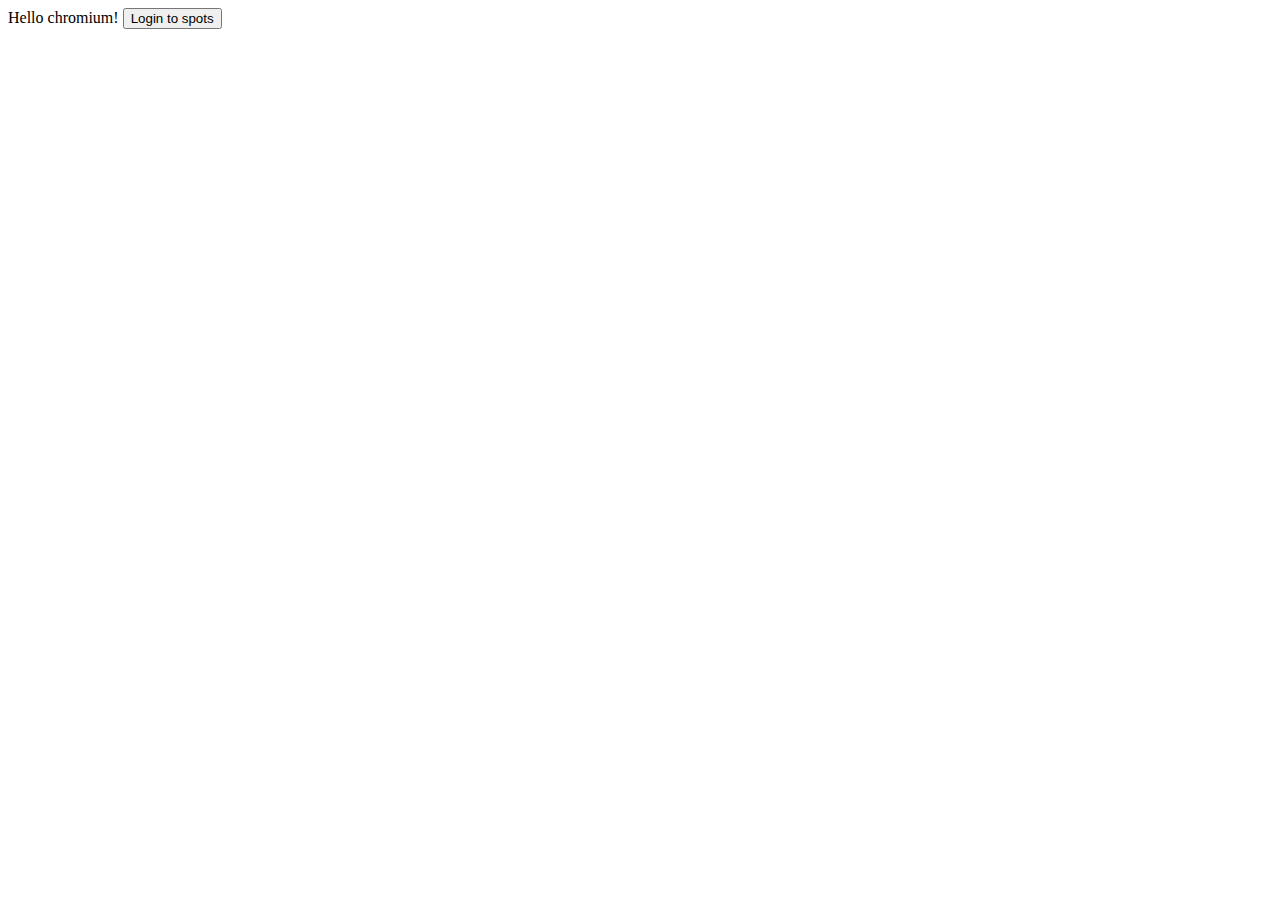
==== web/hello.html @ 75a5691d "Files" ====
<!DOCTYPE html>
<html>
  <head>
    <title>AllPlay</title>

    <!-- Include eel.js - note this file doesn't exist in the 'web' directory -->
    <script type="text/javascript" src="/eel.js"></script>
    <script type="text/javascript">
      eel.expose(say_hello_js); // Expose this function to Python
      function say_hello_js(x) {
        console.log("Hello from " + x);
      }

      function callpy() {
          // this is a callback, whatever is returned from eel.pycall() is passed into console.log(). 
          eel.pycall()(console.log);
      }

      say_hello_js("Javascript World!");
      eel.say_hello_py("Javascript World!"); // Call a Python function
    </script>
  </head>

  <body>
    Hello chromium!
    <button onclick="callpy()">Login to spots</button>
  </body>
</html>
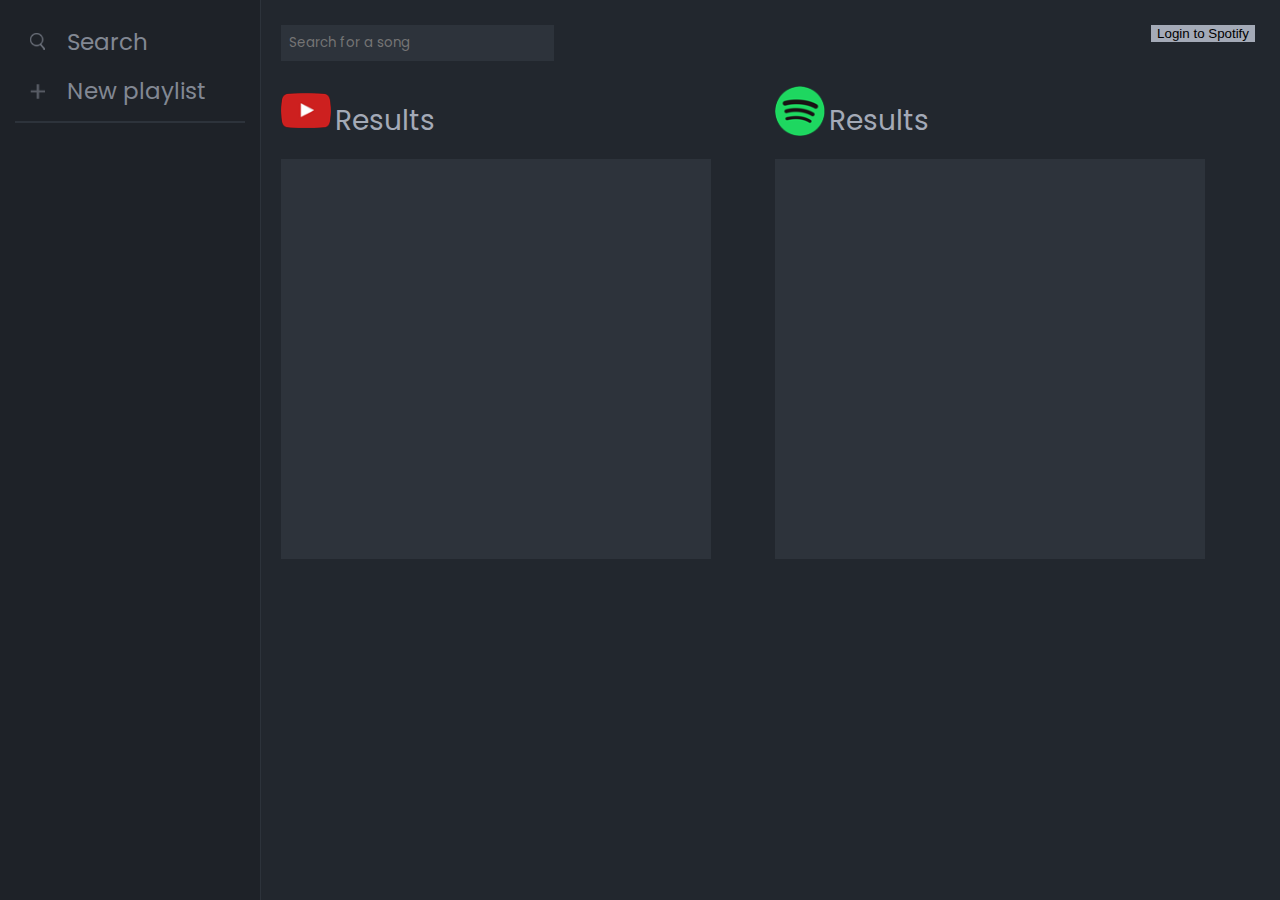
==== commit 70ed1162: "Lots of UI and some spotify functionality" ====
--- a/web/hello.html
+++ b/web/hello.html
@@ -5,6 +5,7 @@
 
     <!-- Include eel.js - note this file doesn't exist in the 'web' directory -->
     <script type="text/javascript" src="/eel.js"></script>
+    <link rel="stylesheet" href="css/styles.css">
     <script type="text/javascript">
       eel.expose(say_hello_js); // Expose this function to Python
       function say_hello_js(x) {
@@ -22,7 +23,68 @@
   </head>
 
   <body>
+
+    <div class="main">
+
+      <div class="sidepanel">
+        <a href="hello.html">
+          <img src="images/btn-search.png">
+          <div class="sidepanelBtn">
+            Search
+          </div>
+        </a>
+
+        <a onclick="create_playlist()">
+          <img src="images/btn-new.png">
+          <div class="sidepanelBtn">
+            New playlist
+          </div>
+        </a>
+
+        <hr>
+
+        <!-- Add a for all playlists here -->
+
+      </div>
+
+
+      <div class="content">
+        <div class="maindisplay">
+          <input type="text" placeholder="Search for a song" value="" id="searchField">
+          <button class="login" onclick="authorize_spotify()">Login to Spotify</button>
+          <div class="results">
+
+            <div class="appservice">
+              <figure>
+                <img src="images/youtube.png">
+                <figcaption> Results </figcaption>
+              </figure>
+
+              <div class="resultsbox">
+                <!-- list foreach youtube search result here -->
+              </div>
+            </div>
+
+            <div class="appservice">
+              <figure>
+                <img src="images/spotify.png">
+                <figcaption> Results </figcaption>
+              </figure>
+
+              <div class="resultsbox">
+                <!-- list foreach youtube search result here -->
+              </div>
+            </div>
+
+          </div>
+        </div>
+      </div>
+    </div>
+
+
     Hello chromium!
     <button onclick="callpy()">Login to spots</button>
   </body>
+
+  <script src="javascript/index.js"></script>
 </html>--- a/web/css/styles.css
+++ b/web/css/styles.css
@@ -0,0 +1,321 @@
+@import url('https://fonts.googleapis.com/css?family=Poppins:400,700');
+
+/* You can add global styles to this file, and also import other style files */
+html, body {
+  margin: 0;
+  padding: 0;
+
+  height: 100%;
+  font-family: Arial, Helvetica, sans-serif;
+}
+
+body {
+  background-color: #22272e;
+  font-family: 'Poppins';
+}
+
+h1 {
+  color: #a4aab7;
+  margin:auto;
+}
+
+hr {
+  border: 1px solid #2d333b;
+}
+
+.login {
+  float: right;
+  background-color: #a4aab7;
+  border: 0px;
+}
+
+header {
+    display: grid;
+    grid-template-columns: 85% auto;
+    padding: 3px;
+    -webkit-app-region: drag;
+    padding-left: 12px;
+    padding-right: 12px;
+    background-color: #1e2228;
+    font-family: Arial, Helvetica, sans-serif;
+    font-size: 23px;
+    position: sticky;
+    top:0;
+    z-index: 999;
+    border-bottom: 1px solid #2d333b;
+}
+
+header > strong {
+    color: #3f638e;
+    font-weight: bolder;
+    letter-spacing: -2px;
+}
+
+header > strong > span {
+    color: #4476ad;
+}
+
+.sidepanel {
+  width: 18%;
+  height: 100%;
+  position: fixed;
+  overflow-x: hidden;
+  padding: 15px;
+  background-color: #1e2228;
+  border-right: 1px solid #2d333b;
+  margin-right: 10px;
+  z-index: 10;
+}
+
+.sidepanelBtn {
+  display:inline;
+  font-size: 23px;
+  margin-left: 18px;
+}
+
+.sidepanel img {
+  width: 15px;
+}
+
+.sidepanel a {
+  cursor: pointer;
+  display: block;
+  color: #a4aab7;
+  width: 100%;
+  opacity: 75%;
+  text-decoration: none;
+  transition: 0.3s;
+  margin-top: 5px;
+  padding-left: 15px;
+  padding-right: 15px;
+  padding-top: 5px;
+  padding-bottom: 5px;
+}
+
+.sidepanel a:hover {
+  background-color: #2d333b;
+  opacity: 1;
+  border-radius: 10px;
+}
+
+.main .content {
+  margin-left: 20%;
+}
+
+.content .maindisplay {
+  padding: 25px;
+}
+
+.maindisplay .results {
+  display: flex;
+  flex-direction: row;
+  margin-left: auto;
+  justify-content: space-between;
+}
+
+.results .appservice {
+  display: flex;
+  flex-direction: column;
+  margin-right: 50px;
+  width: 430px;
+}
+
+.appservice img {
+  width: 50px;
+}
+
+.appservice .resultsbox {
+  background-color: #2d333b;
+  width: 100%;
+  height: 400px;
+
+  text-overflow: ellipsis;
+  overflow-x: hidden;
+  white-space: nowrap;
+}
+
+.appservice .resultsbox figure {
+  display: flex;
+  flex-direction: row;
+  margin-top: 15px;
+  margin-right: 9px;
+  margin-left: 9px;
+  border-bottom: 1px solid #39414b;
+  padding-bottom: 8px;
+}
+
+.resultsbox figcaption {
+  margin-left: 8px;
+  display: flex;
+  flex-direction: column;
+  order: 1;
+  font-size: 20px;
+  vertical-align: top;
+  overflow-x: clip;
+}
+
+.resultsbox figcaption .figdescription {
+  font-size: 15px;
+  color:#a4aab7;
+  opacity: 50%;
+}
+
+.results .appservice figure {
+  margin-top: 25px;
+  margin-left: 0;
+}
+
+.results .appservice figcaption {
+  display: inline;
+  color: #a4aab7;
+  font-size: 28px;
+  vertical-align: text-bottom;
+}
+
+.resultitem figcaption {
+  display: inline;
+  color: #a4aab7;
+  font-size: 28px;
+  vertical-align: text-bottom;
+}
+
+
+.player {
+display: flex;
+flex-direction: row;
+align-items: center;
+height: 70px;
+background-color: #1e2228;
+bottom: 0%;
+width: 100%;
+position: fixed;
+border-top: 1px solid #2d333b;
+
+.playerTrack {
+  background-color: #a4aab7;
+  height: 2px;
+  width: 400px;
+  margin-left: 30px;
+}
+
+.player {
+  display: none;
+}
+
+.playerVolume {
+  display:flex;
+  flex-direction: row;
+  width: 200px;
+  margin-left: 30px;
+
+  img {
+    width: 20px;
+    height: 20px;
+    padding-right: 5px;
+  }
+}
+
+.playerButtons {
+  display: flex;
+  flex-direction: row;
+  margin-left: 10px;
+  padding-left: 18px;
+  vertical-align: middle;
+
+  img {
+    cursor: pointer;
+    margin-left: 10px;
+    width: 15px;
+    height: 20px;
+  }
+
+  img:hover {
+    opacity: 70%;
+  }
+}
+
+.playerInfo {
+  display: flex;
+  flex-direction: row;
+  margin-left: 18px;
+  align-items: center;
+
+  img {
+    width: 30px;
+  }
+
+  figcaption {
+    margin-left: 10px;
+    font-style: italic;
+    font-size: 15px;
+    color: #a4aab7;
+    display: inline;
+    width: 250px;
+    overflow-x: hidden;
+    text-overflow: ellipsis;
+    white-space: nowrap;
+  }
+}
+}
+
+::-webkit-scrollbar {
+  width: 6px;
+  background-color: #16181d;
+}
+
+::-webkit-scrollbar-track {
+  box-shadow: inset 0 0 6px rgba(0, 0, 0, 0.3);
+}
+
+::-webkit-scrollbar-thumb {
+  background-color: #1e2228;
+  background-clip: padding-box;
+  border-radius: 9999px;
+
+}
+
+input[type=text] {
+  background-color: #2d333b;
+  border: 0;
+  padding: 8px;
+  min-width: 200px;
+  color: gray;
+  font-family: 'Poppins';
+  outline: none;
+  transition: 0.15s;
+}
+
+input[type=text]:hover {
+  border-radius: 5px;
+  opacity: 0.8;
+}
+
+button:hover {
+  cursor:pointer;
+}
+
+input[type=range] {
+  height: 20px;
+  -webkit-appearance: none;
+  width: 100%;
+  background-color: transparent;
+  margin-top: -1px;
+}
+
+input[type=range]::-webkit-slider-runnable-track {
+  width: 100%;
+  height: 2px;
+  cursor: pointer;
+  animate: 0.2s;
+  background: #a4aab7;
+}
+
+input[type=range]::-webkit-slider-thumb {
+  height: 10px;
+  width: 10px;
+  border-radius: 25px;
+  background: gray;
+  cursor: pointer;
+  -webkit-appearance: none;
+  margin-top: -4px;
+}